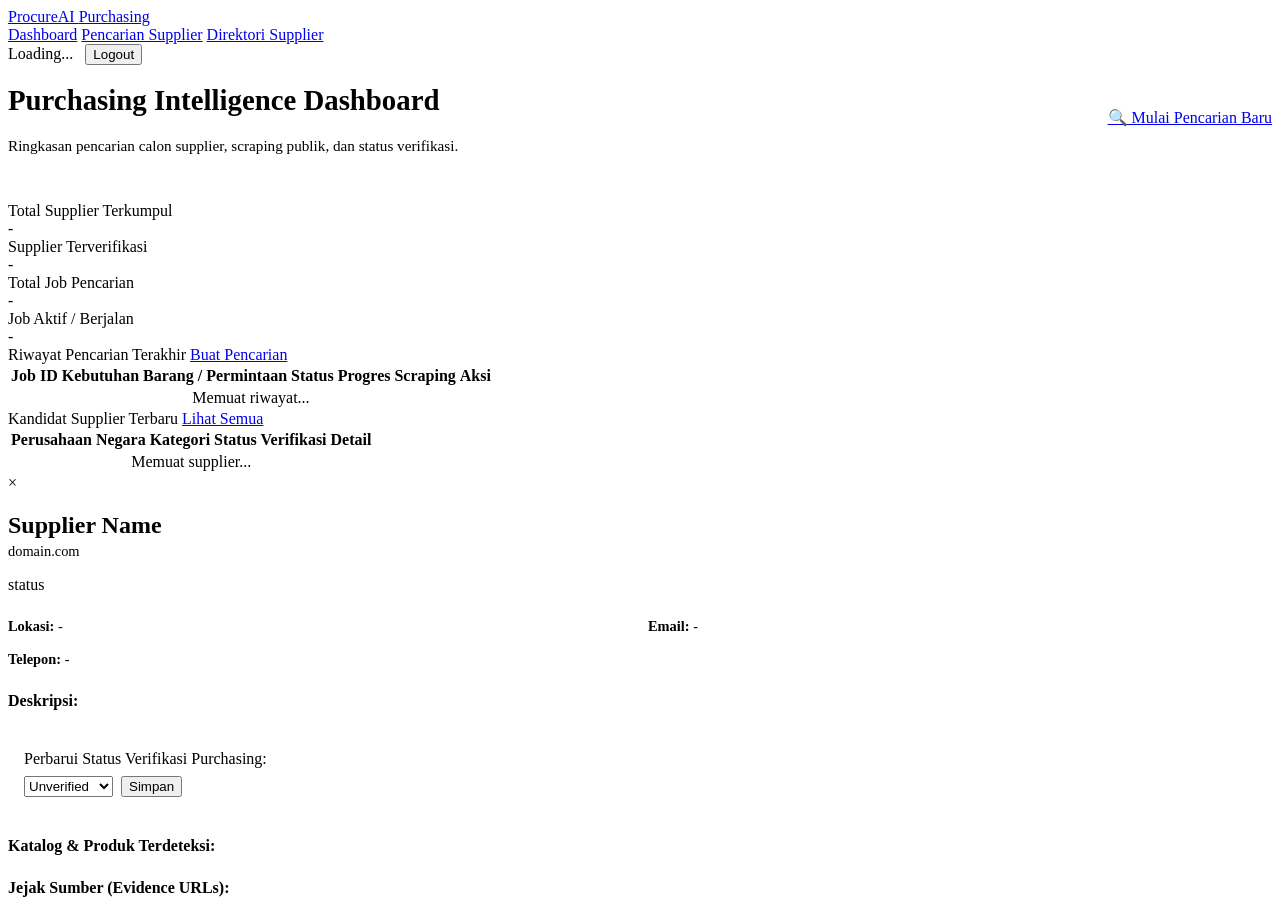
==== frontend/index.html @ 9f4ab8b2 "feat: complete Purchasing frontend dashboard, search studio, and Excel export (Tahap 12-13)" ====
<!DOCTYPE html>
<html lang="id">
<head>
  <meta charset="UTF-8">
  <meta name="viewport" content="width=device-width, initial-scale=1.0">
  <title>Dashboard - ProcureAI</title>
  <link rel="stylesheet" href="/css/style.css">
</head>
<body>
  <!-- Navbar -->
  <nav class="navbar">
    <a href="/index.html" class="brand">
      ProcureAI
      <span class="brand-badge">Purchasing</span>
    </a>
    <div class="nav-links">
      <a href="/index.html" class="active">Dashboard</a>
      <a href="/search.html">Pencarian Supplier</a>
      <a href="/suppliers.html">Direktori Supplier</a>
      <div class="user-badge">
        <span id="user-display">Loading...</span>
        <button onclick="logout()" class="btn btn-secondary btn-sm" style="margin-left: 0.5rem;">Logout</button>
      </div>
    </div>
  </nav>

  <!-- Main Content -->
  <main class="container">
    <div style="display: flex; justify-content: space-between; align-items: center; margin-bottom: 2rem;">
      <div>
        <h1 style="font-size: 1.8rem;">Purchasing Intelligence Dashboard</h1>
        <p style="color: var(--text-muted); font-size: 0.95rem;">Ringkasan pencarian calon supplier, scraping publik, dan status verifikasi.</p>
      </div>
      <a href="/search.html" class="btn">🔍 Mulai Pencarian Baru</a>
    </div>

    <!-- Stats -->
    <div class="stats-grid">
      <div class="stat-card">
        <div class="stat-label">Total Supplier Terkumpul</div>
        <div class="stat-value" id="stat-total-suppliers">-</div>
      </div>
      <div class="stat-card">
        <div class="stat-label">Supplier Terverifikasi</div>
        <div class="stat-value" id="stat-verified-suppliers" style="color: var(--success);">-</div>
      </div>
      <div class="stat-card">
        <div class="stat-label">Total Job Pencarian</div>
        <div class="stat-value" id="stat-total-jobs">-</div>
      </div>
      <div class="stat-card">
        <div class="stat-label">Job Aktif / Berjalan</div>
        <div class="stat-value" id="stat-running-jobs" style="color: var(--warning);">-</div>
      </div>
    </div>

    <!-- Recent Searches -->
    <div class="card">
      <div class="card-title">
        <span>Riwayat Pencarian Terakhir</span>
        <a href="/search.html" class="btn btn-secondary btn-sm">Buat Pencarian</a>
      </div>
      <div class="table-responsive">
        <table>
          <thead>
            <tr>
              <th>Job ID</th>
              <th>Kebutuhan Barang / Permintaan</th>
              <th>Status</th>
              <th>Progres Scraping</th>
              <th>Aksi</th>
            </tr>
          </thead>
          <tbody id="recent-jobs-tbody">
            <tr><td colspan="5" style="text-align:center; color: var(--text-muted)">Memuat riwayat...</td></tr>
          </tbody>
        </table>
      </div>
    </div>

    <!-- Recent Suppliers -->
    <div class="card">
      <div class="card-title">
        <span>Kandidat Supplier Terbaru</span>
        <a href="/suppliers.html" class="btn btn-secondary btn-sm">Lihat Semua</a>
      </div>
      <div class="table-responsive">
        <table>
          <thead>
            <tr>
              <th>Perusahaan</th>
              <th>Negara</th>
              <th>Kategori</th>
              <th>Status Verifikasi</th>
              <th>Detail</th>
            </tr>
          </thead>
          <tbody id="recent-suppliers-tbody">
            <tr><td colspan="5" style="text-align:center; color: var(--text-muted)">Memuat supplier...</td></tr>
          </tbody>
        </table>
      </div>
    </div>
  </main>

  <!-- Modal Detail Supplier -->
  <div class="modal" id="supplier-modal">
    <div class="modal-content">
      <span class="close-btn" onclick="closeModal()">&times;</span>
      <h2 id="modal-title" style="margin-bottom: 0.25rem;">Supplier Name</h2>
      <div style="color: var(--text-muted); font-size: 0.9rem; margin-bottom: 1rem;" id="modal-domain">domain.com</div>
      <div style="margin-bottom: 1.5rem;">
        <span class="badge badge-info" id="modal-status-badge">status</span>
      </div>

      <div style="display: grid; grid-template-columns: 1fr 1fr; gap: 1rem; margin-bottom: 1.5rem; font-size: 0.9rem;">
        <div><strong>Lokasi:</strong> <span id="modal-country">-</span></div>
        <div><strong>Email:</strong> <span id="modal-email">-</span></div>
        <div><strong>Telepon:</strong> <span id="modal-phone">-</span></div>
      </div>

      <div style="margin-bottom: 1.5rem;">
        <strong>Deskripsi:</strong>
        <p id="modal-desc" style="color: var(--text-muted); font-size: 0.9rem; margin-top: 0.25rem;"></p>
      </div>

      <div style="margin-bottom: 1.5rem; padding: 1rem; background: var(--bg-tertiary); border-radius: var(--radius);">
        <label for="modal-verification-status">Perbarui Status Verifikasi Purchasing:</label>
        <div style="display: flex; gap: 0.5rem; margin-top: 0.5rem;">
          <select id="modal-verification-status">
            <option value="unverified">Unverified</option>
            <option value="discovered">Discovered</option>
            <option value="extracted">Extracted</option>
            <option value="verified">Verified</option>
            <option value="contacted">Contacted</option>
            <option value="approved">Approved</option>
          </select>
          <button class="btn btn-sm" id="modal-save-status-btn">Simpan</button>
        </div>
      </div>

      <div style="margin-bottom: 1.5rem;">
        <h4 style="margin-bottom: 0.5rem;">Katalog & Produk Terdeteksi:</h4>
        <div id="modal-products-list"></div>
      </div>

      <div>
        <h4 style="margin-bottom: 0.5rem;">Jejak Sumber (Evidence URLs):</h4>
        <div id="modal-sources-list"></div>
      </div>
    </div>
  </div>

  <script src="/js/app.js"></script>
  <script>
    document.addEventListener('DOMContentLoaded', () => initDashboard());
  </script>
</body>
</html>
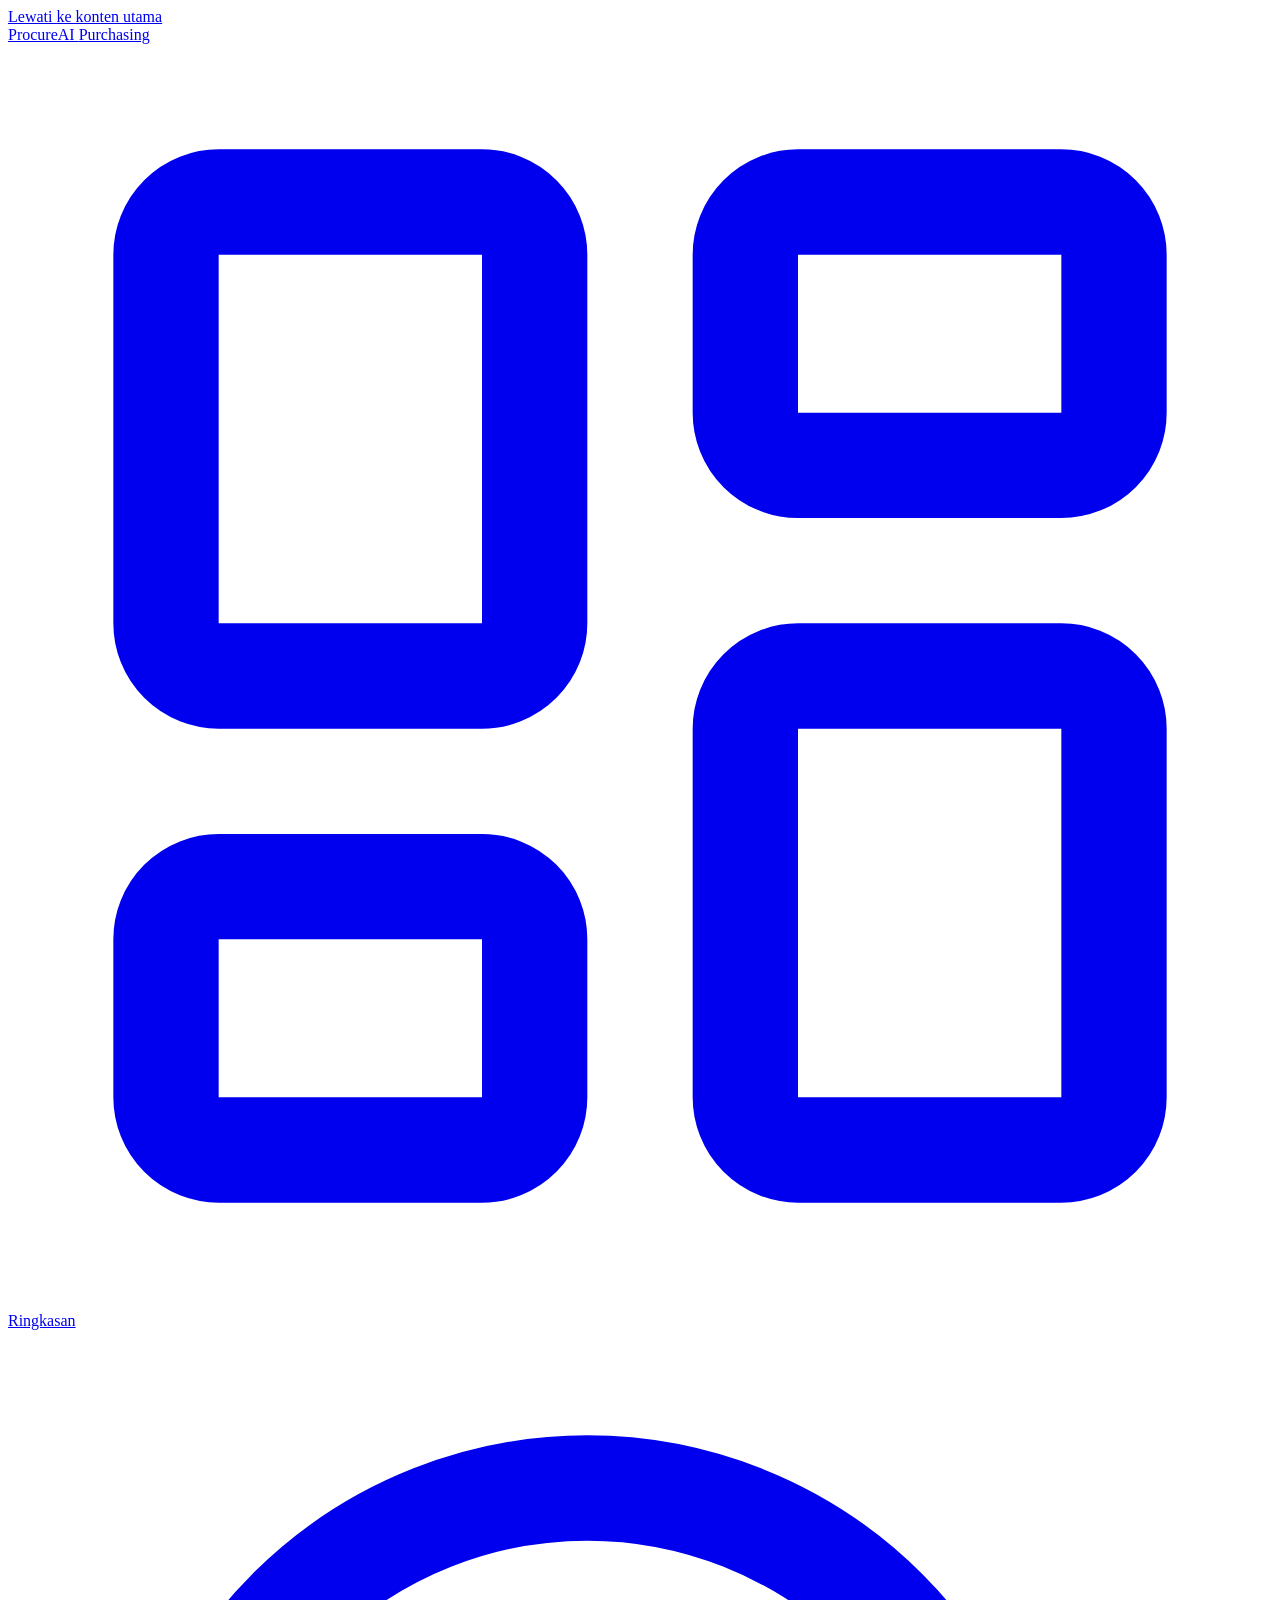
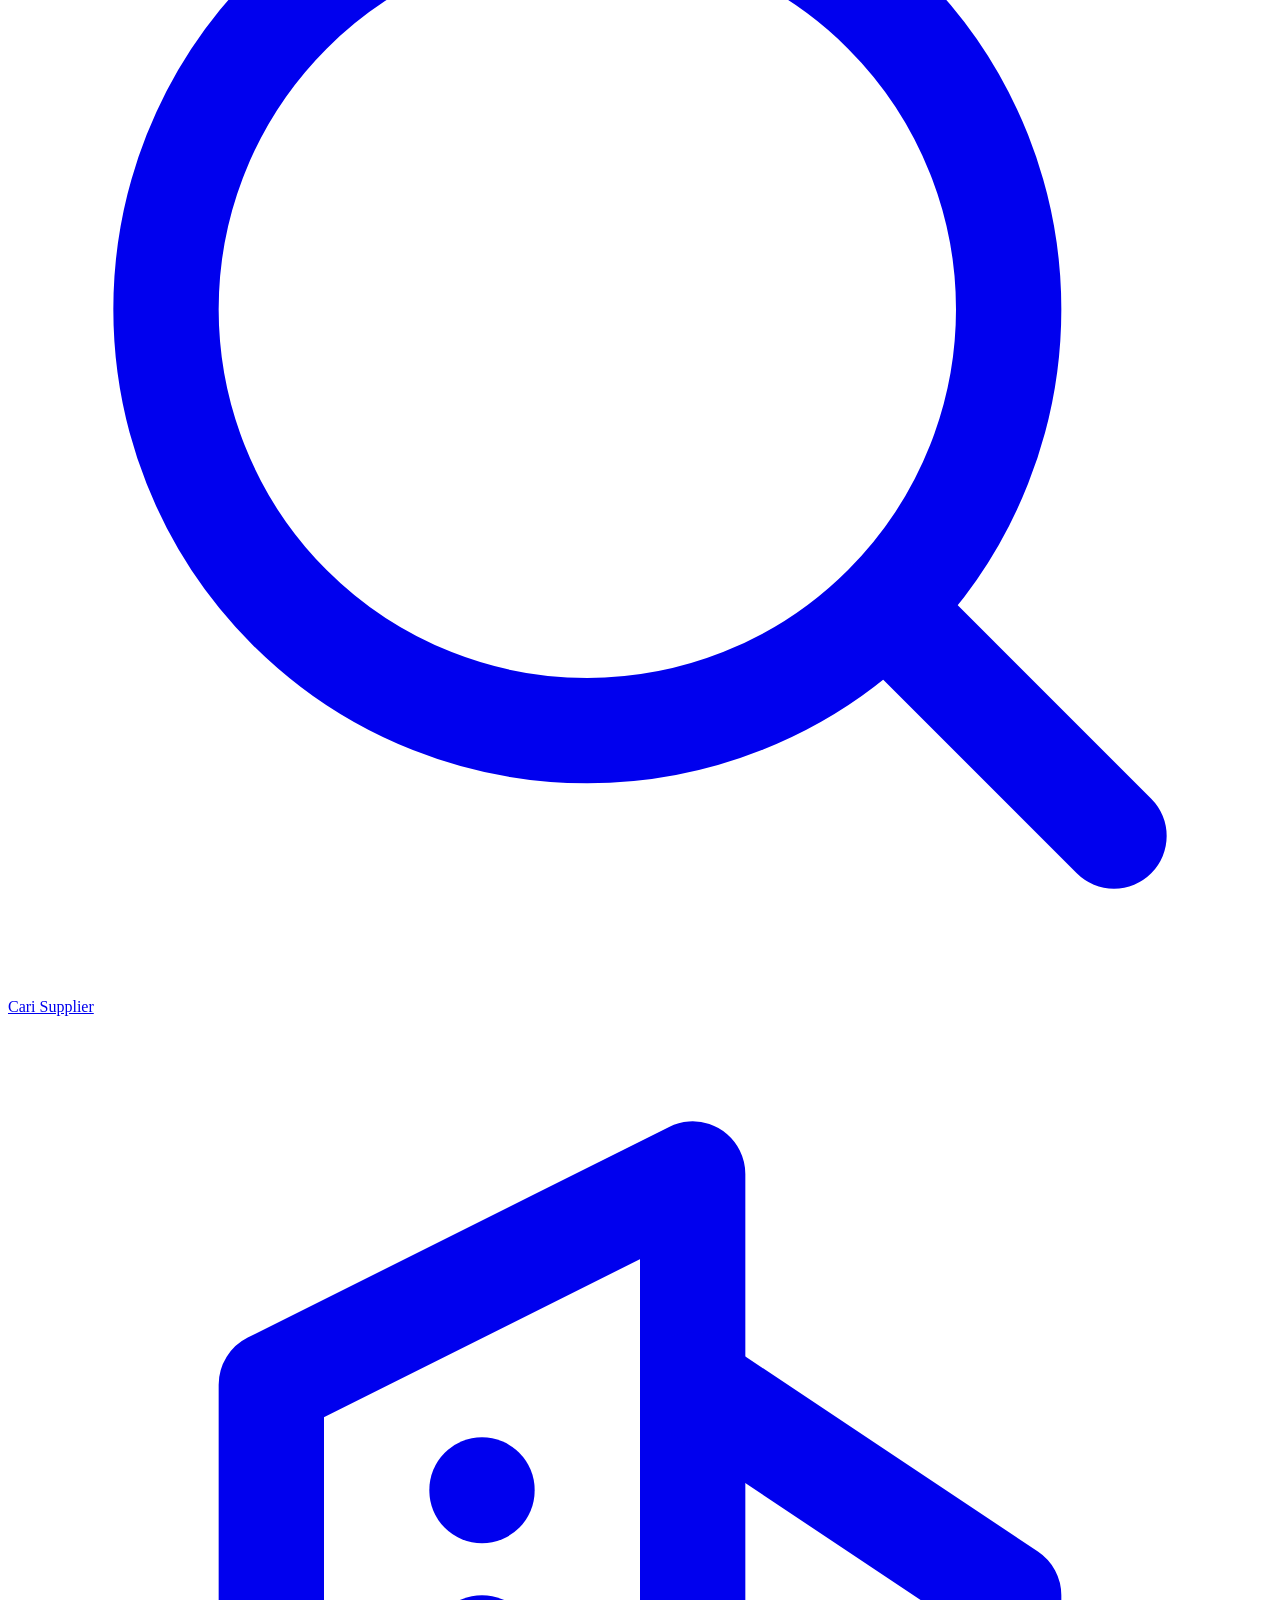
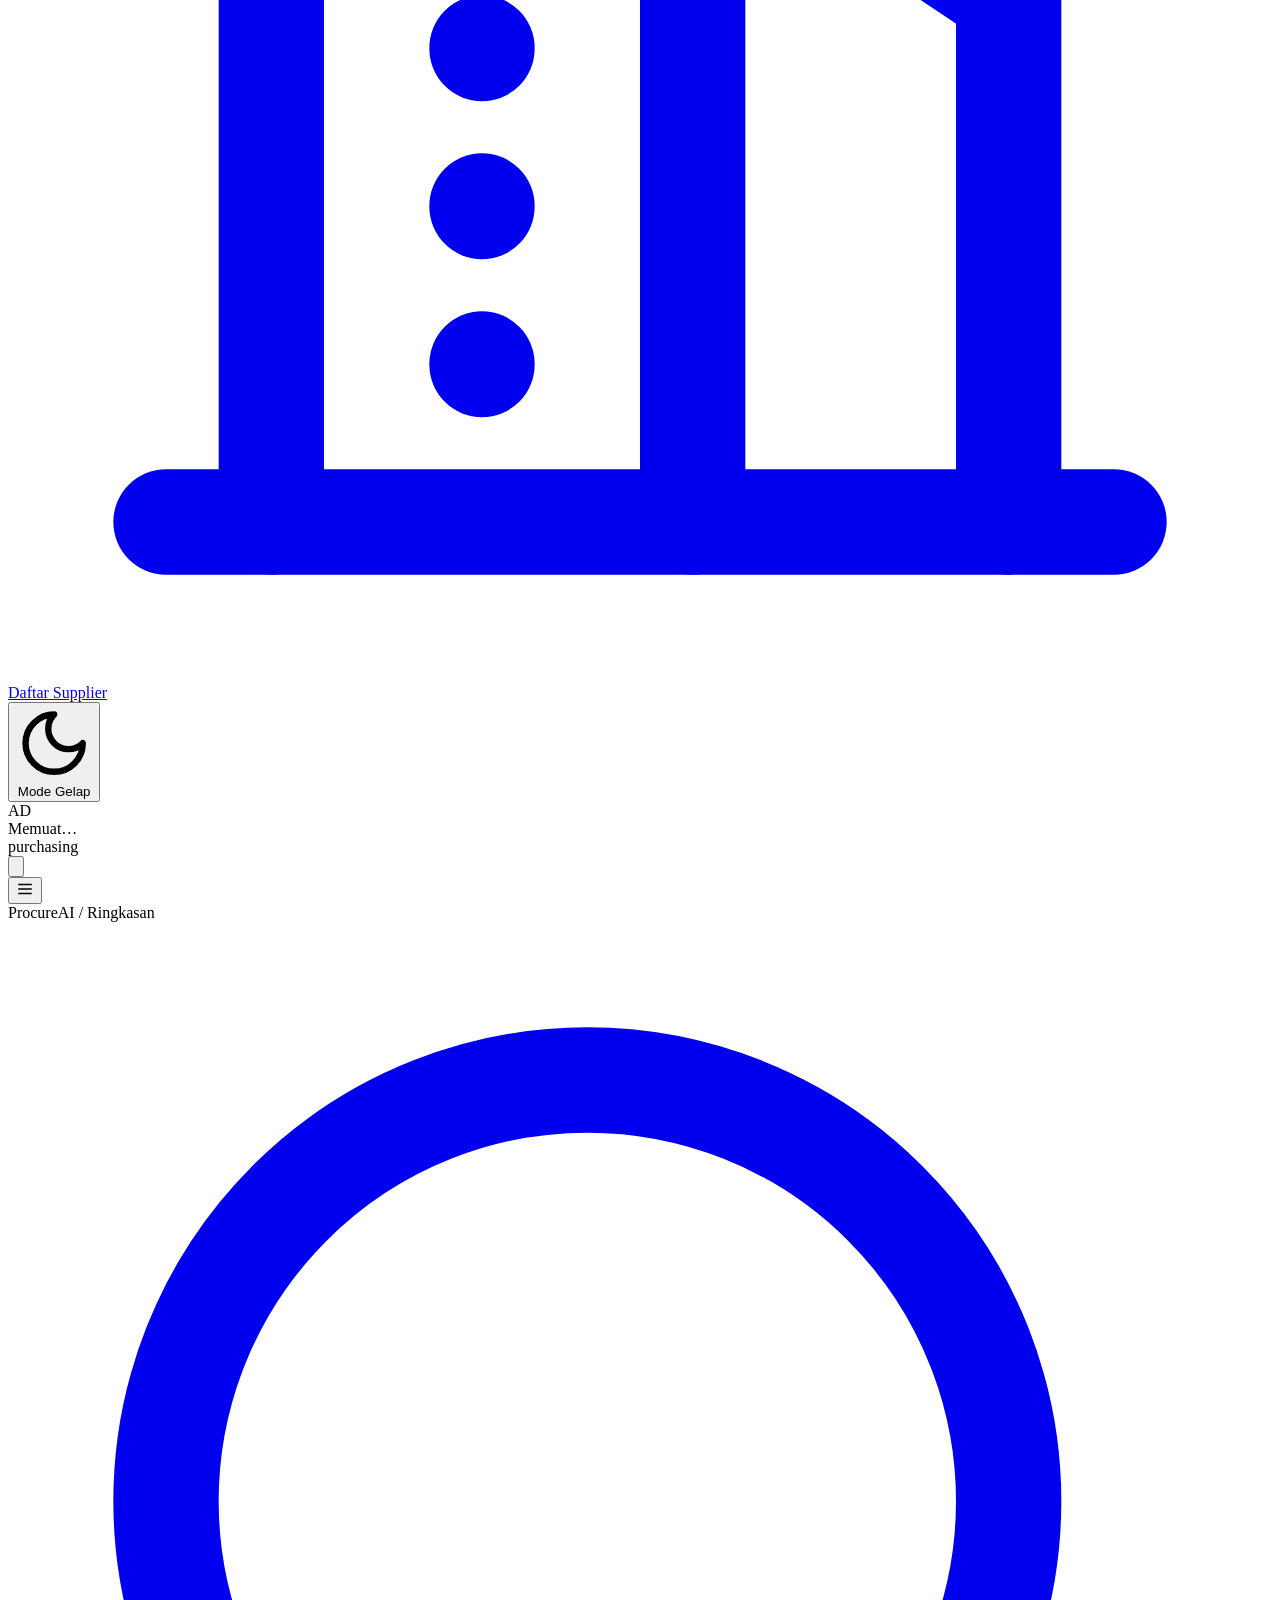
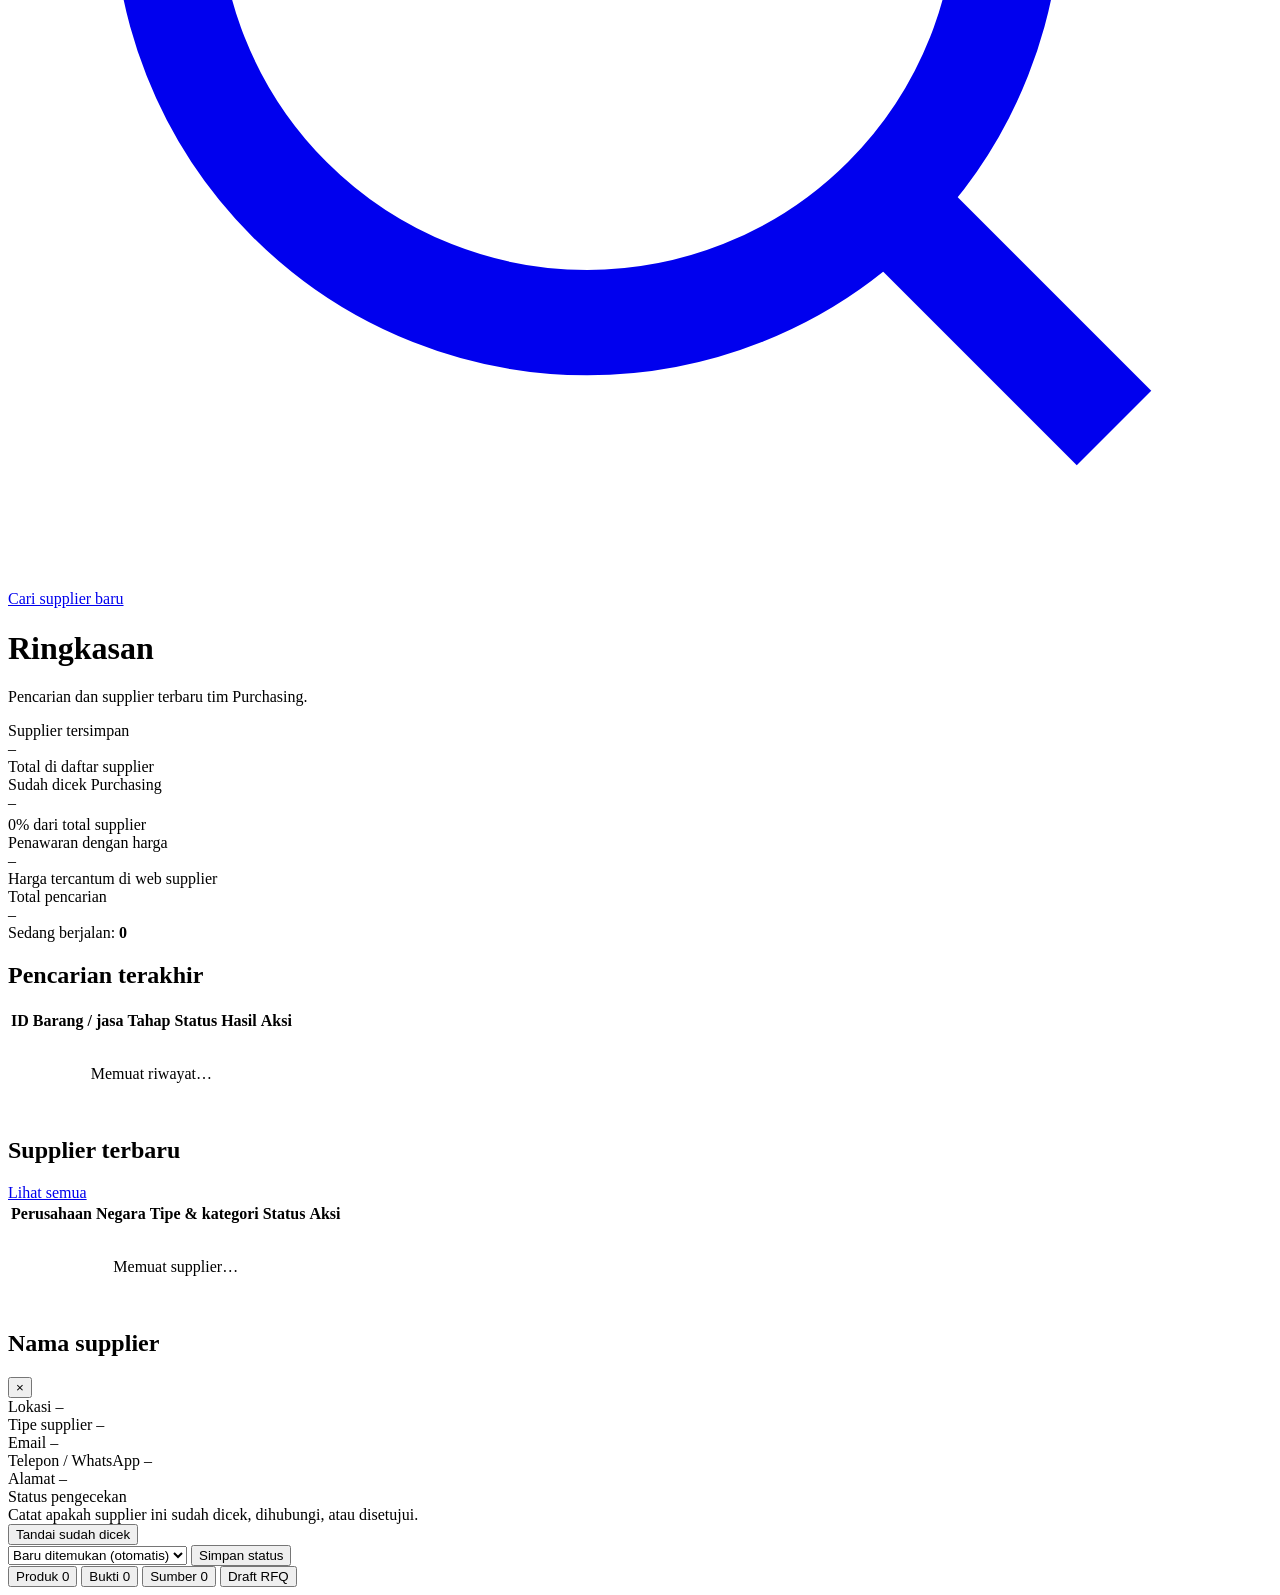
==== commit 2e2b35cb: "fix: perbaikan hasil audit, fitur purchasing, dan README baru Migrasi database diubah. Kalau masih p" ====
--- a/frontend/index.html
+++ b/frontend/index.html
@@ -3,150 +3,267 @@
 <head>
   <meta charset="UTF-8">
   <meta name="viewport" content="width=device-width, initial-scale=1.0">
-  <title>Dashboard - ProcureAI</title>
+  <meta name="theme-color" content="#ffffff" media="(prefers-color-scheme: light)">
+  <meta name="theme-color" content="#1e2126" media="(prefers-color-scheme: dark)">
+  <title>Ringkasan – ProcureAI</title>
+  <script>
+    (function(){try{var t=localStorage.getItem('procure_theme');if(t==='dark'||t==='light')document.documentElement.setAttribute('data-theme',t);}catch(e){}})();
+  </script>
   <link rel="stylesheet" href="/css/style.css">
 </head>
 <body>
-  <!-- Navbar -->
-  <nav class="navbar">
-    <a href="/index.html" class="brand">
-      ProcureAI
-      <span class="brand-badge">Purchasing</span>
-    </a>
-    <div class="nav-links">
-      <a href="/index.html" class="active">Dashboard</a>
-      <a href="/search.html">Pencarian Supplier</a>
-      <a href="/suppliers.html">Direktori Supplier</a>
-      <div class="user-badge">
-        <span id="user-display">Loading...</span>
-        <button onclick="logout()" class="btn btn-secondary btn-sm" style="margin-left: 0.5rem;">Logout</button>
-      </div>
+  <a class="skip-link" href="#main-content">Lewati ke konten utama</a>
+  <div class="app-shell">
+    <div class="sidebar-backdrop" id="sidebar-backdrop"></div>
+
+    <aside class="sidebar" id="app-sidebar" aria-label="Navigasi utama">
+      <div class="sidebar-header">
+        <a href="/index.html" class="brand" translate="no">ProcureAI <span class="brand-sub">Purchasing</span></a>
+      </div>
+
+      <nav class="sidebar-nav">
+        <div class="nav-list">
+          <a href="/index.html" class="nav-item active" aria-current="page">
+            <svg aria-hidden="true" viewBox="0 0 24 24" fill="none" stroke="currentColor" stroke-width="2" stroke-linecap="round" stroke-linejoin="round"><rect width="7" height="9" x="3" y="3" rx="1"/><rect width="7" height="5" x="14" y="3" rx="1"/><rect width="7" height="9" x="14" y="12" rx="1"/><rect width="7" height="5" x="3" y="16" rx="1"/></svg>
+            <span>Ringkasan</span>
+          </a>
+          <a href="/search.html" class="nav-item">
+            <svg aria-hidden="true" viewBox="0 0 24 24" fill="none" stroke="currentColor" stroke-width="2" stroke-linecap="round" stroke-linejoin="round"><circle cx="11" cy="11" r="8"/><path d="m21 21-4.3-4.3"/></svg>
+            <span>Cari Supplier</span>
+          </a>
+          <a href="/suppliers.html" class="nav-item">
+            <svg aria-hidden="true" viewBox="0 0 24 24" fill="none" stroke="currentColor" stroke-width="2" stroke-linecap="round" stroke-linejoin="round"><path d="M3 21h18"/><path d="M5 21V7l8-4v18"/><path d="M19 21V11l-6-4"/><path d="M9 9v.01"/><path d="M9 12v.01"/><path d="M9 15v.01"/><path d="M9 18v.01"/></svg>
+            <span>Daftar Supplier</span>
+          </a>
+        </div>
+      </nav>
+
+      <div class="sidebar-footer">
+        <button type="button" class="theme-toggle" data-theme-toggle>
+          <svg data-icon-sun aria-hidden="true" viewBox="0 0 24 24" fill="none" stroke="currentColor" stroke-width="2" stroke-linecap="round" stroke-linejoin="round" style="display:none;"><circle cx="12" cy="12" r="4"/><path d="M12 2v2"/><path d="M12 20v2"/><path d="m4.93 4.93 1.41 1.41"/><path d="m17.66 17.66 1.41 1.41"/><path d="M2 12h2"/><path d="M20 12h2"/><path d="m6.34 17.66-1.41 1.41"/><path d="m19.07 4.93-1.41 1.41"/></svg>
+          <svg data-icon-moon aria-hidden="true" viewBox="0 0 24 24" fill="none" stroke="currentColor" stroke-width="2" stroke-linecap="round" stroke-linejoin="round"><path d="M12 3a6 6 0 0 0 9 9 9 9 0 1 1-9-9Z"/></svg>
+          <span data-theme-label>Mode Gelap</span>
+        </button>
+
+        <div class="user-card">
+          <div class="user-info">
+            <div class="user-avatar" id="user-avatar" aria-hidden="true">AD</div>
+            <div class="user-meta">
+              <div class="user-name" id="user-display">Memuat…</div>
+              <div class="user-role" id="user-role">purchasing</div>
+            </div>
+          </div>
+          <button type="button" onclick="logout()" class="icon-btn" title="Keluar" aria-label="Keluar dari akun">
+            <svg aria-hidden="true" viewBox="0 0 24 24" fill="none" stroke="currentColor" stroke-width="2" stroke-linecap="round" stroke-linejoin="round"><path d="M9 21H5a2 2 0 0 1-2-2V5a2 2 0 0 1 2-2h4"/><polyline points="16 17 21 12 16 7"/><line x1="21" y1="12" x2="9" y2="12"/></svg>
+          </button>
+        </div>
+      </div>
+    </aside>
+
+    <div class="workspace-main">
+      <header class="topbar">
+        <div class="topbar-left">
+          <button type="button" class="mobile-menu-btn" id="mobile-menu-btn" aria-label="Buka menu navigasi">
+            <svg aria-hidden="true" width="18" height="18" viewBox="0 0 24 24" fill="none" stroke="currentColor" stroke-width="2"><line x1="3" y1="12" x2="21" y2="12"/><line x1="3" y1="6" x2="21" y2="6"/><line x1="3" y1="18" x2="21" y2="18"/></svg>
+          </button>
+          <div class="topbar-breadcrumb">
+            <span translate="no">ProcureAI</span>
+            <span aria-hidden="true">/</span>
+            <span class="crumb-current">Ringkasan</span>
+          </div>
+        </div>
+        <div class="topbar-actions">
+          <a href="/search.html" class="btn btn-sm">
+            <svg aria-hidden="true" viewBox="0 0 24 24" fill="none" stroke="currentColor" stroke-width="2"><circle cx="11" cy="11" r="8"/><path d="m21 21-4.3-4.3"/></svg>
+            <span class="hide-mobile">Cari supplier baru</span>
+          </a>
+        </div>
+      </header>
+
+      <main class="container" id="main-content">
+        <div class="page-header">
+          <div>
+            <h1 class="page-title">Ringkasan</h1>
+            <p class="page-subtitle">Pencarian dan supplier terbaru tim Purchasing.</p>
+          </div>
+        </div>
+
+        <section class="stats-grid" aria-label="Ringkasan angka">
+          <div class="stat-card">
+            <span class="stat-label">Supplier tersimpan</span>
+            <div class="stat-value" id="stat-total-suppliers">–</div>
+            <div class="stat-foot">Total di daftar supplier</div>
+          </div>
+
+          <div class="stat-card">
+            <span class="stat-label">Sudah dicek Purchasing</span>
+            <div class="stat-value" id="stat-verified-suppliers">–</div>
+            <div>
+              <div class="stat-meter-track">
+                <div class="stat-meter-fill" id="stat-verified-ratio-bar" style="width: 0%;"></div>
+              </div>
+              <div class="stat-foot" style="margin-top: 4px;">
+                <span id="stat-verified-ratio-text">0% dari total supplier</span>
+              </div>
+            </div>
+          </div>
+
+          <div class="stat-card">
+            <span class="stat-label">Penawaran dengan harga</span>
+            <div class="stat-value" id="stat-published-prices">–</div>
+            <div class="stat-foot">Harga tercantum di web supplier</div>
+          </div>
+
+          <div class="stat-card">
+            <span class="stat-label">Total pencarian</span>
+            <div class="stat-value" id="stat-total-jobs">–</div>
+            <div class="stat-foot">
+              <span id="stat-running-pill" class="badge badge-neutral">
+                <span class="badge-dot"></span>
+                <span>Sedang berjalan: <strong id="stat-running-jobs">0</strong></span>
+              </span>
+            </div>
+          </div>
+        </section>
+
+        <section class="card" aria-labelledby="recent-jobs-title">
+          <div class="card-header">
+            <h2 class="card-title" id="recent-jobs-title">Pencarian terakhir</h2>
+          </div>
+          <div class="card-body flush">
+            <div class="table-responsive">
+              <table>
+                <thead>
+                  <tr>
+                    <th scope="col">ID</th>
+                    <th scope="col">Barang / jasa</th>
+                    <th scope="col">Tahap</th>
+                    <th scope="col">Status</th>
+                    <th scope="col">Hasil</th>
+                    <th scope="col">Aksi</th>
+                  </tr>
+                </thead>
+                <tbody id="recent-jobs-tbody">
+                  <tr><td colspan="6" class="cell-muted" style="text-align:center; padding: 2rem;">Memuat riwayat…</td></tr>
+                </tbody>
+              </table>
+            </div>
+          </div>
+        </section>
+
+        <section class="card" aria-labelledby="recent-suppliers-title">
+          <div class="card-header">
+            <h2 class="card-title" id="recent-suppliers-title">Supplier terbaru</h2>
+            <a href="/suppliers.html" class="btn btn-secondary btn-sm">Lihat semua</a>
+          </div>
+          <div class="card-body flush">
+            <div class="table-responsive">
+              <table>
+                <thead>
+                  <tr>
+                    <th scope="col">Perusahaan</th>
+                    <th scope="col">Negara</th>
+                    <th scope="col">Tipe &amp; kategori</th>
+                    <th scope="col">Status</th>
+                    <th scope="col">Aksi</th>
+                  </tr>
+                </thead>
+                <tbody id="recent-suppliers-tbody">
+                  <tr><td colspan="5" class="cell-muted" style="text-align:center; padding: 2rem;">Memuat supplier…</td></tr>
+                </tbody>
+              </table>
+            </div>
+          </div>
+        </section>
+      </main>
     </div>
-  </nav>
-
-  <!-- Main Content -->
-  <main class="container">
-    <div style="display: flex; justify-content: space-between; align-items: center; margin-bottom: 2rem;">
-      <div>
-        <h1 style="font-size: 1.8rem;">Purchasing Intelligence Dashboard</h1>
-        <p style="color: var(--text-muted); font-size: 0.95rem;">Ringkasan pencarian calon supplier, scraping publik, dan status verifikasi.</p>
-      </div>
-      <a href="/search.html" class="btn">🔍 Mulai Pencarian Baru</a>
-    </div>
-
-    <!-- Stats -->
-    <div class="stats-grid">
-      <div class="stat-card">
-        <div class="stat-label">Total Supplier Terkumpul</div>
-        <div class="stat-value" id="stat-total-suppliers">-</div>
-      </div>
-      <div class="stat-card">
-        <div class="stat-label">Supplier Terverifikasi</div>
-        <div class="stat-value" id="stat-verified-suppliers" style="color: var(--success);">-</div>
-      </div>
-      <div class="stat-card">
-        <div class="stat-label">Total Job Pencarian</div>
-        <div class="stat-value" id="stat-total-jobs">-</div>
-      </div>
-      <div class="stat-card">
-        <div class="stat-label">Job Aktif / Berjalan</div>
-        <div class="stat-value" id="stat-running-jobs" style="color: var(--warning);">-</div>
-      </div>
-    </div>
-
-    <!-- Recent Searches -->
-    <div class="card">
-      <div class="card-title">
-        <span>Riwayat Pencarian Terakhir</span>
-        <a href="/search.html" class="btn btn-secondary btn-sm">Buat Pencarian</a>
-      </div>
-      <div class="table-responsive">
-        <table>
-          <thead>
-            <tr>
-              <th>Job ID</th>
-              <th>Kebutuhan Barang / Permintaan</th>
-              <th>Status</th>
-              <th>Progres Scraping</th>
-              <th>Aksi</th>
-            </tr>
-          </thead>
-          <tbody id="recent-jobs-tbody">
-            <tr><td colspan="5" style="text-align:center; color: var(--text-muted)">Memuat riwayat...</td></tr>
-          </tbody>
-        </table>
-      </div>
-    </div>
-
-    <!-- Recent Suppliers -->
-    <div class="card">
-      <div class="card-title">
-        <span>Kandidat Supplier Terbaru</span>
-        <a href="/suppliers.html" class="btn btn-secondary btn-sm">Lihat Semua</a>
-      </div>
-      <div class="table-responsive">
-        <table>
-          <thead>
-            <tr>
-              <th>Perusahaan</th>
-              <th>Negara</th>
-              <th>Kategori</th>
-              <th>Status Verifikasi</th>
-              <th>Detail</th>
-            </tr>
-          </thead>
-          <tbody id="recent-suppliers-tbody">
-            <tr><td colspan="5" style="text-align:center; color: var(--text-muted)">Memuat supplier...</td></tr>
-          </tbody>
-        </table>
-      </div>
-    </div>
-  </main>
-
-  <!-- Modal Detail Supplier -->
-  <div class="modal" id="supplier-modal">
+  </div>
+
+  <!-- Panel detail supplier -->
+  <div class="modal" id="supplier-modal" role="dialog" aria-modal="true" aria-labelledby="modal-title">
     <div class="modal-content">
-      <span class="close-btn" onclick="closeModal()">&times;</span>
-      <h2 id="modal-title" style="margin-bottom: 0.25rem;">Supplier Name</h2>
-      <div style="color: var(--text-muted); font-size: 0.9rem; margin-bottom: 1rem;" id="modal-domain">domain.com</div>
-      <div style="margin-bottom: 1.5rem;">
-        <span class="badge badge-info" id="modal-status-badge">status</span>
-      </div>
-
-      <div style="display: grid; grid-template-columns: 1fr 1fr; gap: 1rem; margin-bottom: 1.5rem; font-size: 0.9rem;">
-        <div><strong>Lokasi:</strong> <span id="modal-country">-</span></div>
-        <div><strong>Email:</strong> <span id="modal-email">-</span></div>
-        <div><strong>Telepon:</strong> <span id="modal-phone">-</span></div>
-      </div>
-
-      <div style="margin-bottom: 1.5rem;">
-        <strong>Deskripsi:</strong>
-        <p id="modal-desc" style="color: var(--text-muted); font-size: 0.9rem; margin-top: 0.25rem;"></p>
-      </div>
-
-      <div style="margin-bottom: 1.5rem; padding: 1rem; background: var(--bg-tertiary); border-radius: var(--radius);">
-        <label for="modal-verification-status">Perbarui Status Verifikasi Purchasing:</label>
-        <div style="display: flex; gap: 0.5rem; margin-top: 0.5rem;">
-          <select id="modal-verification-status">
-            <option value="unverified">Unverified</option>
-            <option value="discovered">Discovered</option>
-            <option value="extracted">Extracted</option>
-            <option value="verified">Verified</option>
-            <option value="contacted">Contacted</option>
-            <option value="approved">Approved</option>
-          </select>
-          <button class="btn btn-sm" id="modal-save-status-btn">Simpan</button>
-        </div>
-      </div>
-
-      <div style="margin-bottom: 1.5rem;">
-        <h4 style="margin-bottom: 0.5rem;">Katalog & Produk Terdeteksi:</h4>
-        <div id="modal-products-list"></div>
-      </div>
-
-      <div>
-        <h4 style="margin-bottom: 0.5rem;">Jejak Sumber (Evidence URLs):</h4>
-        <div id="modal-sources-list"></div>
+      <div class="drawer-header">
+        <div class="drawer-title-wrap">
+          <h2 class="drawer-title" id="modal-title">Nama supplier</h2>
+          <div class="drawer-domain" id="modal-domain"></div>
+        </div>
+        <div class="drawer-header-right">
+          <span class="badge badge-info" id="modal-status-badge"></span>
+          <button type="button" class="close-btn" onclick="closeModal()" aria-label="Tutup panel detail">&times;</button>
+        </div>
+      </div>
+
+      <div class="drawer-body">
+        <div class="drawer-meta-grid">
+          <div class="meta-item">
+            <span class="meta-label">Lokasi</span>
+            <span class="meta-value" id="modal-country">–</span>
+          </div>
+          <div class="meta-item">
+            <span class="meta-label">Tipe supplier</span>
+            <span class="meta-value" id="modal-type">–</span>
+          </div>
+          <div class="meta-item">
+            <span class="meta-label">Email</span>
+            <span class="meta-value" id="modal-email">–</span>
+          </div>
+          <div class="meta-item">
+            <span class="meta-label">Telepon / WhatsApp</span>
+            <span class="meta-value" id="modal-phone">–</span>
+          </div>
+          <div class="meta-item full">
+            <span class="meta-label">Alamat</span>
+            <span class="meta-value" id="modal-address">–</span>
+          </div>
+        </div>
+
+        <div class="verification-panel">
+          <div class="verification-top">
+            <div>
+              <div class="verification-title">Status pengecekan</div>
+              <div class="verification-desc">Catat apakah supplier ini sudah dicek, dihubungi, atau disetujui.</div>
+            </div>
+            <button type="button" class="btn btn-success btn-sm" id="modal-verify-btn">Tandai sudah dicek</button>
+          </div>
+          <div class="verification-controls">
+            <select id="modal-verification-status" aria-label="Ubah status pengecekan supplier">
+              <option value="discovered">Baru ditemukan (otomatis)</option>
+              <option value="verified_by_purchasing">Sudah dicek Purchasing</option>
+              <option value="contacted">Sudah dihubungi</option>
+              <option value="approved">Vendor disetujui</option>
+              <option value="rejected">Tidak cocok / ditolak</option>
+            </select>
+            <button type="button" class="btn btn-secondary btn-sm" id="modal-save-status-btn">Simpan status</button>
+          </div>
+        </div>
+
+        <div class="drawer-tabs" role="tablist">
+          <button type="button" class="drawer-tab active" data-tab="offers" role="tab" aria-selected="true">
+            Produk <span class="tab-count" id="tab-count-offers">0</span>
+          </button>
+          <button type="button" class="drawer-tab" data-tab="evidence" role="tab" aria-selected="false">
+            Bukti <span class="tab-count" id="tab-count-evidence">0</span>
+          </button>
+          <button type="button" class="drawer-tab" data-tab="sources" role="tab" aria-selected="false">
+            Sumber <span class="tab-count" id="tab-count-sources">0</span>
+          </button>
+          <button type="button" class="drawer-tab" data-tab="rfq" role="tab" aria-selected="false">
+            Draft RFQ
+          </button>
+        </div>
+
+        <div class="drawer-panel active" data-panel="offers">
+          <div id="modal-offers-list"></div>
+        </div>
+        <div class="drawer-panel" data-panel="evidence">
+          <div id="modal-evidence-list"></div>
+        </div>
+        <div class="drawer-panel" data-panel="sources">
+          <div id="modal-sources-list"></div>
+        </div>
+        <div class="drawer-panel" data-panel="rfq">
+          <div id="modal-rfq-panel"></div>
+        </div>
       </div>
     </div>
   </div>
@@ -157,4 +274,3 @@
   </script>
 </body>
 </html>
-
